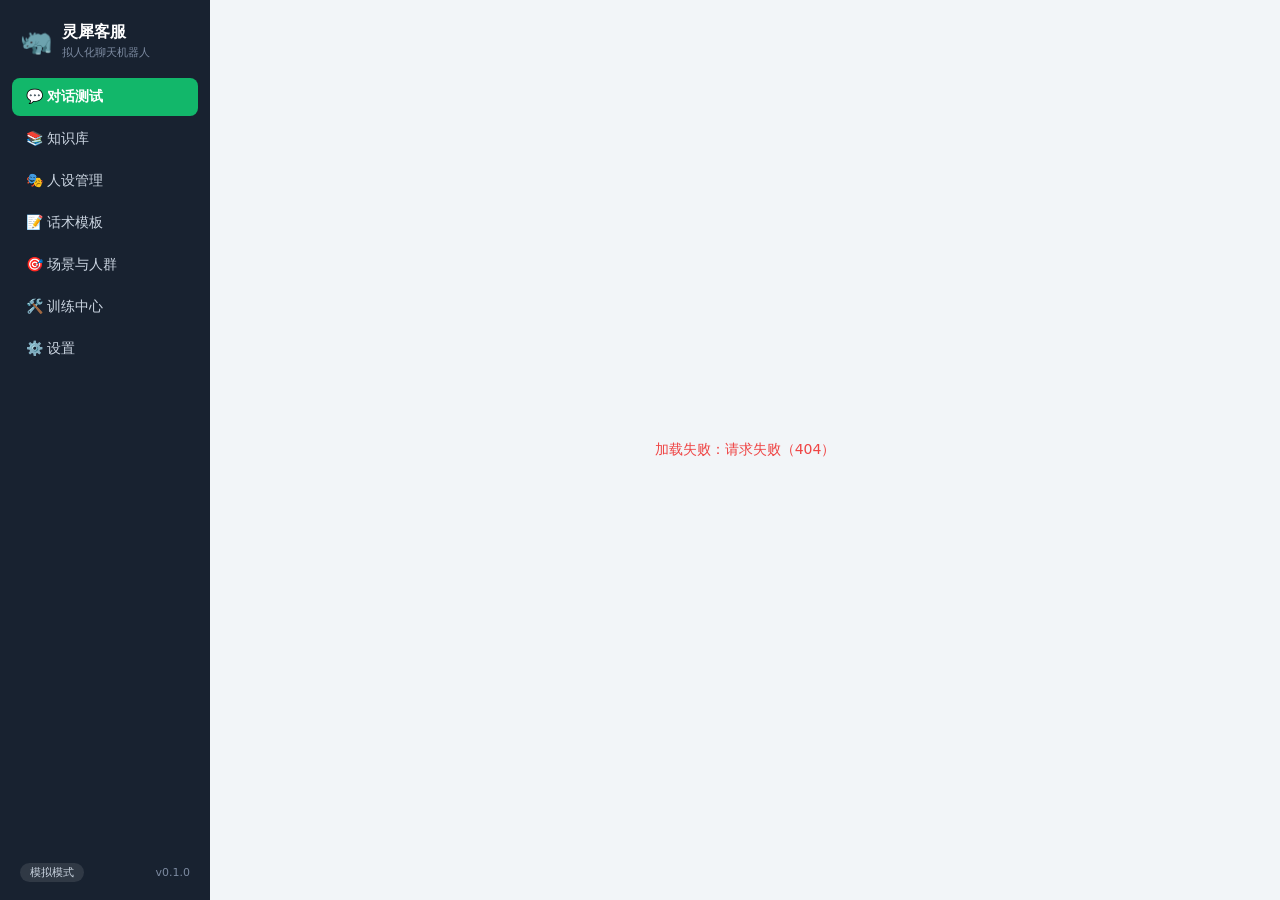
==== web/index.html @ 32f10d13 "上传灵犀客服 v0.1 全部文件（保持本地目录结构与内容不变）" ====
<!DOCTYPE html>
<html lang="zh-CN">
<head>
<meta charset="UTF-8">
<meta name="viewport" content="width=device-width, initial-scale=1.0">
<title>灵犀客服 · 拟人化智能聊天机器人</title>
<link rel="stylesheet" href="style.css">
</head>
<body>
<aside id="sidebar">
  <div class="logo">
    <div class="logo-mark">🦏</div>
    <div class="logo-text"><b id="product-name">灵犀客服</b><span>拟人化聊天机器人</span></div>
  </div>
  <nav id="nav">
    <button class="nav-btn active" data-view="chat">💬 对话测试</button>
    <button class="nav-btn" data-view="knowledge">📚 知识库</button>
    <button class="nav-btn" data-view="personas">🎭 人设管理</button>
    <button class="nav-btn" data-view="scripts">📝 话术模板</button>
    <button class="nav-btn" data-view="targets">🎯 场景与人群</button>
    <button class="nav-btn" data-view="training">🛠️ 训练中心</button>
    <button class="nav-btn" data-view="settings">⚙️ 设置</button>
  </nav>
  <div class="sidebar-foot">
    <span id="foot-mode" class="chip chip-ghost">模拟模式</span>
    <span class="ver">v0.1.0</span>
  </div>
</aside>

<main id="main"><div class="loading">加载中…</div></main>

<div id="modal-root"></div>
<div id="toast-root"></div>

<script src="app.js"></script>
</body>
</html>
---- web/style.css ----
/* ============ 灵犀客服 · 全局样式 ============ */
:root {
  --bg: #f2f5f8;
  --panel: #ffffff;
  --ink: #1f2733;
  --muted: #8a94a3;
  --line: #e5eaf0;
  --brand: #12b76a;
  --brand-dark: #0e9f5d;
  --brand-soft: #e7f8f0;
  --danger: #ef4444;
  --danger-soft: #fee2e2;
  --warn: #f59e0b;
  --warn-soft: #fef3c7;
  --info: #3b82f6;
  --info-soft: #dbeafe;
  --side: #182230;
  --radius: 12px;
  --shadow: 0 1px 3px rgba(16, 24, 40, .08), 0 1px 2px rgba(16, 24, 40, .04);
}

* { box-sizing: border-box; margin: 0; padding: 0; }

body {
  font-family: "PingFang SC", "Microsoft YaHei", "Segoe UI", system-ui, sans-serif;
  background: var(--bg);
  color: var(--ink);
  font-size: 14px;
  display: flex;
  height: 100vh;
  overflow: hidden;
}

/* ---------- 侧边栏 ---------- */
#sidebar {
  width: 210px; flex-shrink: 0;
  background: var(--side);
  color: #cbd5e1;
  display: flex; flex-direction: column;
  padding: 18px 12px;
}
.logo { display: flex; gap: 10px; align-items: center; padding: 4px 8px 18px; }
.logo-mark { font-size: 26px; }
.logo-text b { color: #fff; font-size: 16px; display: block; }
.logo-text span { font-size: 11px; color: #7c8aa0; }

#nav { display: flex; flex-direction: column; gap: 4px; flex: 1; }
.nav-btn {
  text-align: left; padding: 10px 14px; border: 0; border-radius: 8px;
  background: transparent; color: #cbd5e1; font-size: 14px;
  cursor: pointer; transition: background .15s;
}
.nav-btn:hover { background: rgba(255, 255, 255, .06); }
.nav-btn.active { background: var(--brand); color: #fff; font-weight: 600; }

.sidebar-foot { padding: 10px 8px 0; display: flex; justify-content: space-between; align-items: center; }
.ver { font-size: 11px; color: #7c8aa0; }

#main { flex: 1; overflow: hidden; display: flex; flex-direction: column; }
.loading { margin: auto; color: var(--muted); }

/* ---------- 通用组件 ---------- */
.page { display: flex; flex-direction: column; height: 100%; overflow: hidden; }
.page-head {
  padding: 18px 24px 14px; display: flex; align-items: center; gap: 12px;
  flex-wrap: wrap; background: var(--panel); border-bottom: 1px solid var(--line);
}
.page-head h2 { font-size: 17px; }
.page-head .sub { color: var(--muted); font-size: 12px; }
.page-head .spacer { flex: 1; }
.page-body { flex: 1; overflow: auto; padding: 20px 24px; }

.btn {
  padding: 8px 16px; border-radius: 8px; border: 1px solid var(--line);
  background: var(--panel); color: var(--ink); font-size: 13px;
  cursor: pointer; transition: all .15s; white-space: nowrap;
}
.btn:hover { border-color: var(--brand); color: var(--brand); }
.btn-primary { background: var(--brand); border-color: var(--brand); color: #fff; font-weight: 600; }
.btn-primary:hover { background: var(--brand-dark); color: #fff; }
.btn-danger-ghost { color: var(--danger); }
.btn-danger-ghost:hover { border-color: var(--danger); background: var(--danger-soft); }
.btn-sm { padding: 4px 10px; font-size: 12px; border-radius: 6px; }
.btn:disabled { opacity: .5; cursor: not-allowed; }

.chip {
  display: inline-block; padding: 2px 10px; border-radius: 99px;
  font-size: 11px; background: var(--brand-soft); color: var(--brand-dark);
  font-weight: 500;
}
.chip-gray { background: #eef1f5; color: var(--muted); }
.chip-warn { background: var(--warn-soft); color: #b45309; }
.chip-info { background: var(--info-soft); color: #1d4ed8; }
.chip-danger { background: var(--danger-soft); color: var(--danger); }
.chip-ghost { background: rgba(255,255,255,.1); color: #cbd5e1; }

input[type=text], input[type=password], input[type=number], select, textarea {
  width: 100%; padding: 8px 12px; border: 1px solid var(--line); border-radius: 8px;
  font-size: 13px; font-family: inherit; background: #fff; color: var(--ink);
  outline: none; transition: border .15s;
}
input:focus, select:focus, textarea:focus { border-color: var(--brand); }
textarea { resize: vertical; min-height: 74px; line-height: 1.6; }

.field { margin-bottom: 14px; }
.field label { display: block; font-size: 12px; color: var(--muted); margin-bottom: 6px; font-weight: 500; }
.field .hint { font-size: 11px; color: var(--muted); margin-top: 4px; line-height: 1.5; }

input[type=range] { width: 100%; accent-color: var(--brand); }
.range-row { display: flex; align-items: center; gap: 10px; }
.range-row .rv { width: 34px; text-align: center; font-weight: 600; color: var(--brand-dark); font-size: 13px; }

/* ---------- 表格 / 卡片 ---------- */
.panel { background: var(--panel); border-radius: var(--radius); box-shadow: var(--shadow); overflow: hidden; }
table.tbl { width: 100%; border-collapse: collapse; }
.tbl th, .tbl td { text-align: left; padding: 12px 14px; border-bottom: 1px solid var(--line); vertical-align: top; }
.tbl th { font-size: 12px; color: var(--muted); font-weight: 600; background: #fafbfc; }
.tbl tr:last-child td { border-bottom: 0; }
.tbl td.actions { white-space: nowrap; }
.tbl td.actions .btn + .btn { margin-left: 6px; }

.card-grid { display: grid; grid-template-columns: repeat(auto-fill, minmax(310px, 1fr)); gap: 16px; }
.card { background: var(--panel); border-radius: var(--radius); box-shadow: var(--shadow); padding: 16px 18px; }
.card h3 { font-size: 15px; margin-bottom: 6px; display: flex; align-items: center; gap: 8px; }
.card p { color: var(--muted); font-size: 12px; line-height: 1.7; }
.card .card-actions { margin-top: 12px; display: flex; gap: 8px; }
.card .card-actions .spacer { flex: 1; }

/* ---------- 聊天页 ---------- */
.chat-layout { display: flex; height: 100%; overflow: hidden; }

.sessions-pane {
  width: 235px; flex-shrink: 0; background: var(--panel);
  border-right: 1px solid var(--line); display: flex; flex-direction: column;
}
.sessions-pane .sp-head { padding: 14px; border-bottom: 1px solid var(--line); }
#session-list { flex: 1; overflow: auto; padding: 8px; }
.session-item {
  padding: 10px 12px; border-radius: 8px; cursor: pointer; margin-bottom: 4px;
  display: flex; align-items: center; gap: 8px;
}
.session-item:hover { background: #f2f5f8; }
.session-item.active { background: var(--brand-soft); }
.session-item .s-title { font-size: 13px; font-weight: 500; flex: 1; overflow: hidden; text-overflow: ellipsis; white-space: nowrap; }
.session-item .s-del { visibility: hidden; border: 0; background: none; cursor: pointer; color: var(--muted); font-size: 13px; }
.session-item:hover .s-del { visibility: visible; }
.session-item .s-del:hover { color: var(--danger); }
#new-session-form { padding: 12px; border-top: 1px solid var(--line); display: none; }
#new-session-form.open { display: block; }
#new-session-form .field { margin-bottom: 10px; }

.chat-pane { flex: 1; display: flex; flex-direction: column; overflow: hidden; }
.chat-head {
  padding: 12px 20px; background: var(--panel); border-bottom: 1px solid var(--line);
  display: flex; align-items: center; gap: 10px; flex-wrap: wrap;
}
.chat-head .sel-group { display: flex; align-items: center; gap: 6px; }
.chat-head .sel-group label { font-size: 12px; color: var(--muted); }
.chat-head select { width: auto; padding: 6px 10px; font-size: 12px; }
.head-badges { margin-left: auto; display: flex; gap: 8px; align-items: center; }

#chat-msgs { flex: 1; overflow: auto; padding: 22px 26px; display: flex; flex-direction: column; gap: 16px; }
.msg { display: flex; flex-direction: column; max-width: 78%; }
.msg.user { align-self: flex-end; align-items: flex-end; }
.msg.bot { align-self: flex-start; }
.bubble {
  padding: 10px 14px; border-radius: 14px; line-height: 1.7; font-size: 14px;
  white-space: pre-wrap; word-break: break-word; box-shadow: var(--shadow);
}
.msg.user .bubble { background: var(--brand); color: #fff; border-bottom-right-radius: 4px; }
.msg.bot .bubble { background: var(--panel); border-bottom-left-radius: 4px; }
.msg-time { font-size: 11px; color: var(--muted); margin-top: 4px; }

.msg-meta { margin-top: 5px; display: flex; align-items: center; gap: 6px; flex-wrap: wrap; }
.rate-btn {
  border: 1px solid var(--line); background: #fff; border-radius: 6px;
  cursor: pointer; font-size: 12px; padding: 2px 8px; line-height: 1.5;
}
.rate-btn.on-good { background: var(--brand-soft); border-color: var(--brand); }
.rate-btn.on-bad { background: var(--danger-soft); border-color: var(--danger); }

.corr-form {
  margin-top: 8px; background: #fffbeb; border: 1px solid #fde68a;
  border-radius: 10px; padding: 10px 12px; display: none;
}
.corr-form.open { display: block; }
.corr-form .cf-title { font-size: 12px; font-weight: 600; color: #b45309; margin-bottom: 6px; }
.corr-form textarea { min-height: 60px; background: #fff; }
.corr-form .cf-actions { margin-top: 8px; display: flex; gap: 8px; }

.chat-empty { margin: auto; text-align: center; color: var(--muted); }
.chat-empty .big { font-size: 42px; margin-bottom: 10px; }

.typing-dots { display: inline-flex; gap: 4px; padding: 4px 2px; }
.typing-dots i { width: 6px; height: 6px; border-radius: 50%; background: var(--muted); animation: blink 1.2s infinite; }
.typing-dots i:nth-child(2) { animation-delay: .2s; }
.typing-dots i:nth-child(3) { animation-delay: .4s; }
@keyframes blink { 0%, 80%, 100% { opacity: .25; } 40% { opacity: 1; } }

.chat-composer {
  padding: 14px 20px; background: var(--panel); border-top: 1px solid var(--line);
  display: flex; gap: 12px; align-items: flex-end;
}
.chat-composer textarea { flex: 1; min-height: 44px; max-height: 140px; padding: 11px 14px; }
#btn-send { padding: 11px 22px; }
.composer-hint { width: 100%; text-align: right; font-size: 11px; color: var(--muted); margin-top: -8px; padding: 0 20px 6px; background: var(--panel); }

/* ---------- 话术分组 ---------- */
.stage-group { margin-bottom: 20px; }
.stage-group .stage-title {
  font-size: 13px; font-weight: 700; margin-bottom: 10px;
  display: flex; align-items: center; gap: 8px;
}
.stage-group .stage-title::after { content: ""; flex: 1; height: 1px; background: var(--line); }

/* ---------- 训练中心 ---------- */
.stat-row { display: flex; gap: 16px; margin-bottom: 18px; }
.stat {
  background: var(--panel); border-radius: var(--radius); box-shadow: var(--shadow);
  padding: 14px 22px; min-width: 130px;
}
.stat b { font-size: 22px; display: block; color: var(--brand-dark); }
.stat span { font-size: 12px; color: var(--muted); }

/* ---------- 设置页 ---------- */
.settings-wrap { max-width: 660px; }
.mode-cards { display: flex; gap: 12px; margin-bottom: 16px; }
.mode-card {
  flex: 1; border: 2px solid var(--line); border-radius: var(--radius);
  padding: 14px 16px; cursor: pointer; transition: all .15s; background: #fff;
}
.mode-card.sel { border-color: var(--brand); background: var(--brand-soft); }
.mode-card b { display: block; font-size: 14px; margin-bottom: 4px; }
.mode-card p { font-size: 12px; color: var(--muted); line-height: 1.6; }
.switch-row { display: flex; align-items: center; gap: 10px; padding: 10px 0; }
.switch { position: relative; width: 40px; height: 22px; flex-shrink: 0; }
.switch input { opacity: 0; width: 0; height: 0; }
.switch .slider {
  position: absolute; inset: 0; background: #cbd5e1; border-radius: 99px;
  cursor: pointer; transition: .2s;
}
.switch .slider::before {
  content: ""; position: absolute; width: 16px; height: 16px; left: 3px; top: 3px;
  background: #fff; border-radius: 50%; transition: .2s;
}
.switch input:checked + .slider { background: var(--brand); }
.switch input:checked + .slider::before { transform: translateX(18px); }
.switch-row .sw-text b { font-size: 13px; display: block; }
.switch-row .sw-text span { font-size: 11px; color: var(--muted); }

/* ---------- 弹窗 / 提示 ---------- */
#modal-root:not(:empty) {
  position: fixed; inset: 0; background: rgba(15, 23, 42, .45);
  display: flex; align-items: center; justify-content: center; z-index: 100;
}
.modal {
  background: #fff; border-radius: 14px; width: min(560px, 92vw);
  max-height: 86vh; overflow: auto; padding: 22px 24px; box-shadow: 0 20px 50px rgba(0,0,0,.2);
}
.modal h3 { margin-bottom: 16px; font-size: 16px; }
.modal .m-actions { display: flex; justify-content: flex-end; gap: 10px; margin-top: 18px; }

#toast-root { position: fixed; top: 18px; left: 50%; transform: translateX(-50%); z-index: 200; display: flex; flex-direction: column; gap: 8px; }
.toast {
  background: #1f2733; color: #fff; padding: 10px 20px; border-radius: 8px;
  font-size: 13px; box-shadow: var(--shadow); animation: fadein .2s;
}
.toast.err { background: var(--danger); }
.toast.ok { background: var(--brand-dark); }
@keyframes fadein { from { opacity: 0; transform: translateY(-6px); } to { opacity: 1; } }

::-webkit-scrollbar { width: 8px; height: 8px; }
::-webkit-scrollbar-thumb { background: #d3dae3; border-radius: 4px; }
::-webkit-scrollbar-thumb:hover { background: #b9c3d0; }
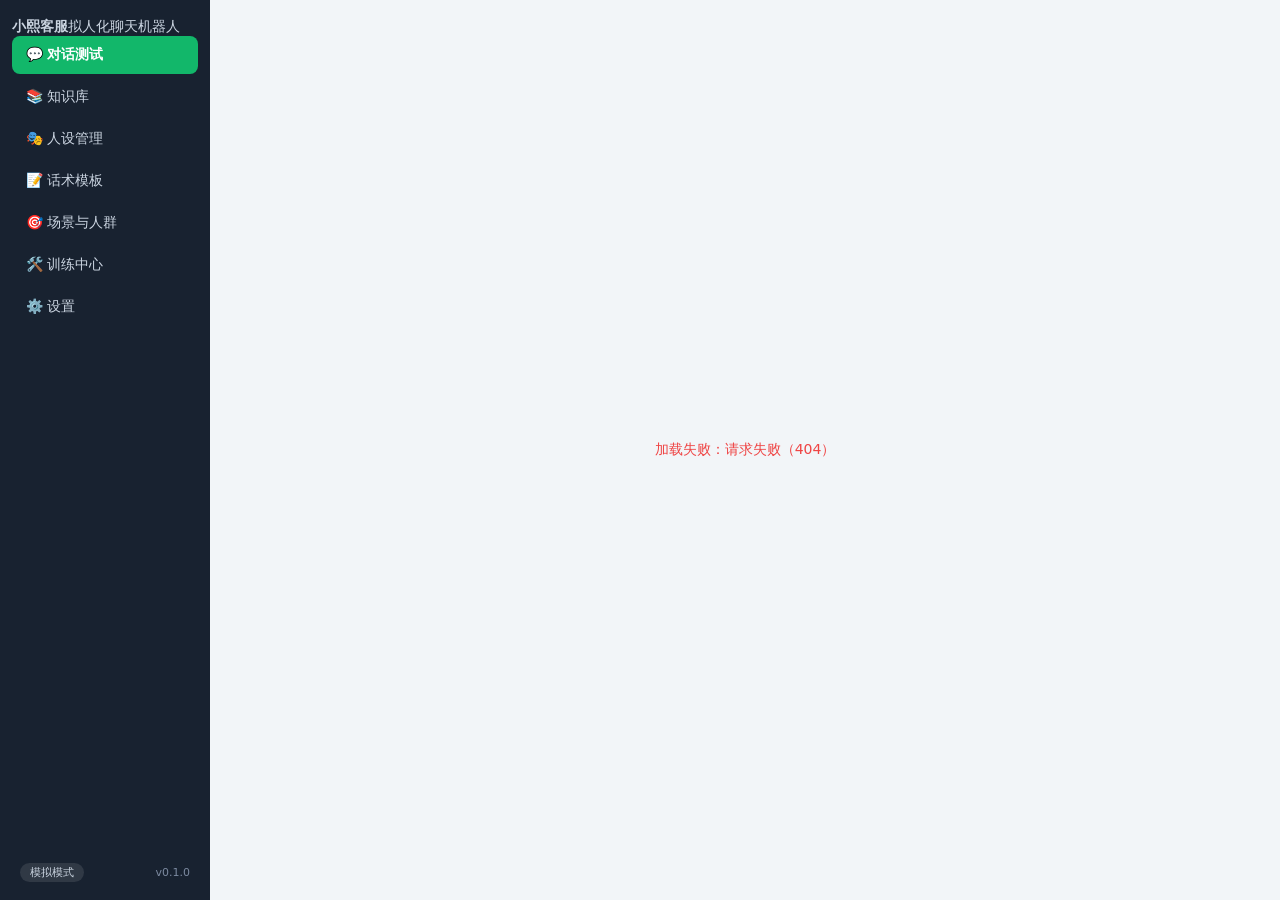
==== commit 12cec818: "feat: improve chatbot with streaming, knowledge groups and export" ====
--- a/web/index.html
+++ b/web/index.html
@@ -3,14 +3,13 @@
 <head>
 <meta charset="UTF-8">
 <meta name="viewport" content="width=device-width, initial-scale=1.0">
-<title>灵犀客服 · 拟人化智能聊天机器人</title>
+<title>小熙客服 · 拟人化智能聊天机器人</title>
 <link rel="stylesheet" href="style.css">
 </head>
 <body>
 <aside id="sidebar">
   <div class="logo">
-    <div class="logo-mark">🦏</div>
-    <div class="logo-text"><b id="product-name">灵犀客服</b><span>拟人化聊天机器人</span></div>
+    <div class="logo-text"><b id="product-name">小熙客服</b><span>拟人化聊天机器人</span></div>
   </div>
   <nav id="nav">
     <button class="nav-btn active" data-view="chat">💬 对话测试</button>
--- a/web/style.css
+++ b/web/style.css
@@ -1,4 +1,4 @@
-/* ============ 灵犀客服 · 全局样式 ============ */
+/* ============ 小熙客服 · 全局样式 ============ */
 :root {
   --bg: #f2f5f8;
   --panel: #ffffff;
@@ -39,10 +39,6 @@
   display: flex; flex-direction: column;
   padding: 18px 12px;
 }
-.logo { display: flex; gap: 10px; align-items: center; padding: 4px 8px 18px; }
-.logo-mark { font-size: 26px; }
-.logo-text b { color: #fff; font-size: 16px; display: block; }
-.logo-text span { font-size: 11px; color: #7c8aa0; }
 
 #nav { display: flex; flex-direction: column; gap: 4px; flex: 1; }
 .nav-btn {
